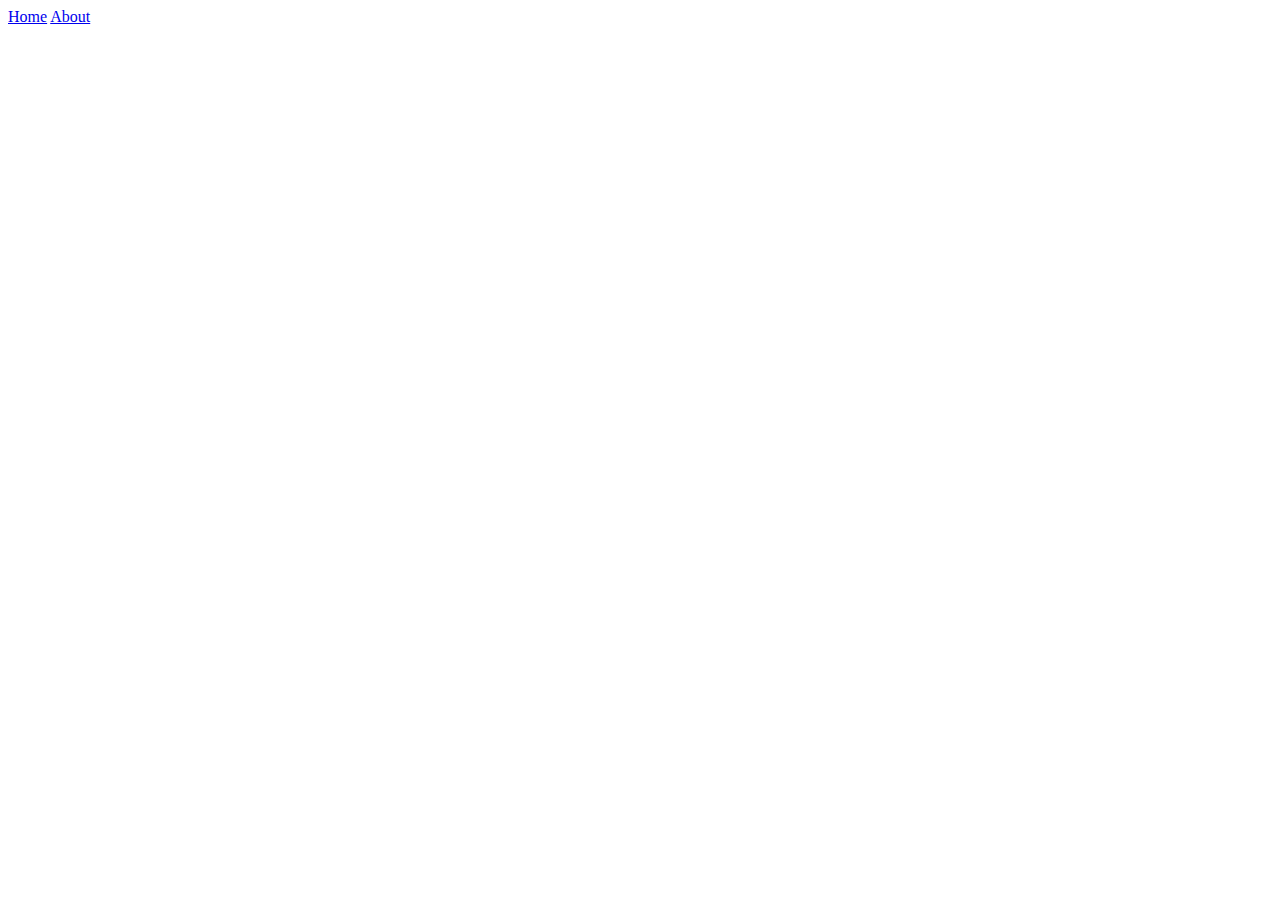
==== html/about.html @ 852559f8 "Added in the about.html file. Set up navigation between pages" ====
<!DOCTYPE html>
<html lang="en">

<head>
    <meta charset="UTF-8">
    <meta name="description" content="Multi Page Business Site">
    <meta name="viewport" content="width=device-width, initial-scale=1.0">
    <meta http-equiv="X-UA-Compatible" content="ie=edge">
    <title>Business Name</title>
</head>

<body>
    <!-- Header container -->
    <div>
    <a href="index.html">Home</a>
    <a href="about.html">About</a>
    </div>


</body>

</html>
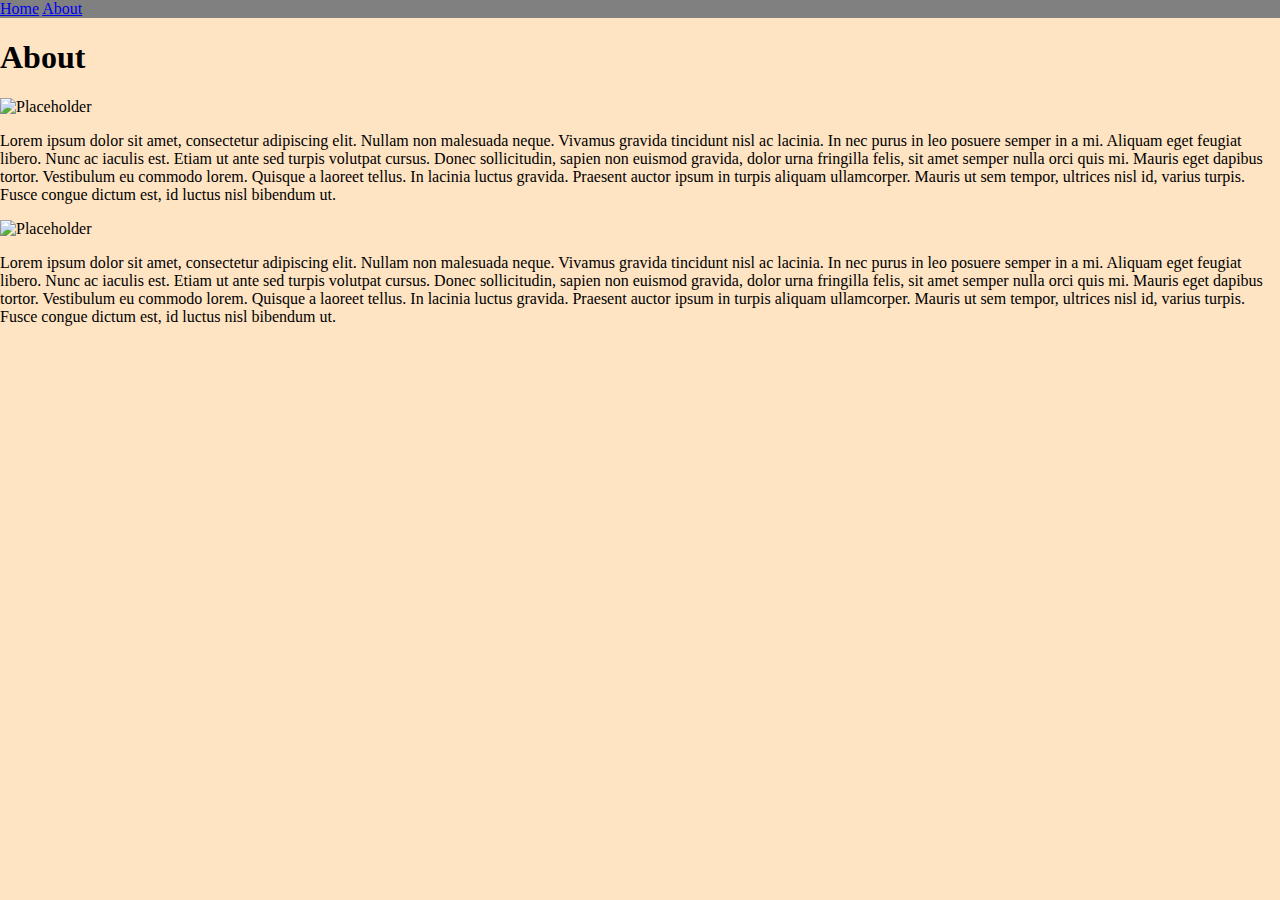
==== commit 5da4e9dc: "Added css and Improved the code and overall look of the website." ====
--- a/html/about.html
+++ b/html/about.html
@@ -7,16 +7,42 @@
     <meta name="viewport" content="width=device-width, initial-scale=1.0">
     <meta http-equiv="X-UA-Compatible" content="ie=edge">
     <title>Business Name</title>
+
+    <link rel="stylesheet" href="../css/main.css">
 </head>
 
 <body>
     <!-- Header container -->
-    <div>
-    <a href="index.html">Home</a>
-    <a href="about.html">About</a>
+    <div class="header">
+        <a href="index.html">Home</a>
+        <a href="about.html">About</a>
     </div>
 
+    <h1>About</h1>
 
+    <!-- Container for an image and paragraph of text -->
+    <div>
+        <img src="https://picsum.photos/200" alt="Placeholder">
+        <p>Lorem ipsum dolor sit amet, consectetur adipiscing elit. Nullam non malesuada neque. Vivamus gravida
+            tincidunt nisl ac lacinia. In nec purus in leo posuere semper in a mi. Aliquam eget feugiat libero. Nunc ac
+            iaculis est. Etiam ut ante sed turpis volutpat cursus. Donec sollicitudin, sapien non euismod gravida, dolor
+            urna fringilla felis, sit amet semper nulla orci quis mi. Mauris eget dapibus tortor. Vestibulum eu commodo
+            lorem. Quisque a laoreet tellus. In lacinia luctus gravida. Praesent auctor ipsum in turpis aliquam
+            ullamcorper. Mauris ut sem tempor, ultrices nisl id, varius turpis. Fusce congue dictum est, id luctus nisl
+            bibendum ut.</p>
+    </div>
+
+    <!-- Container for an image and paragraph of text -->
+    <div>
+        <img src="https://picsum.photos/200" alt="Placeholder">
+        <p>Lorem ipsum dolor sit amet, consectetur adipiscing elit. Nullam non malesuada neque. Vivamus gravida
+            tincidunt nisl ac lacinia. In nec purus in leo posuere semper in a mi. Aliquam eget feugiat libero. Nunc ac
+            iaculis est. Etiam ut ante sed turpis volutpat cursus. Donec sollicitudin, sapien non euismod gravida, dolor
+            urna fringilla felis, sit amet semper nulla orci quis mi. Mauris eget dapibus tortor. Vestibulum eu commodo
+            lorem. Quisque a laoreet tellus. In lacinia luctus gravida. Praesent auctor ipsum in turpis aliquam
+            ullamcorper. Mauris ut sem tempor, ultrices nisl id, varius turpis. Fusce congue dictum est, id luctus nisl
+            bibendum ut.</p>
+    </div>
 </body>
 
 </html>--- a/css/main.css
+++ b/css/main.css
@@ -0,0 +1,10 @@
+body {
+    background-color: bisque;
+    margin: 0;
+}
+
+/* Targeting a class in CSS - ecery element with the class of header will recieve these CSS rules*/
+.header {
+    background-color: grey;
+    font-family: cursive;
+}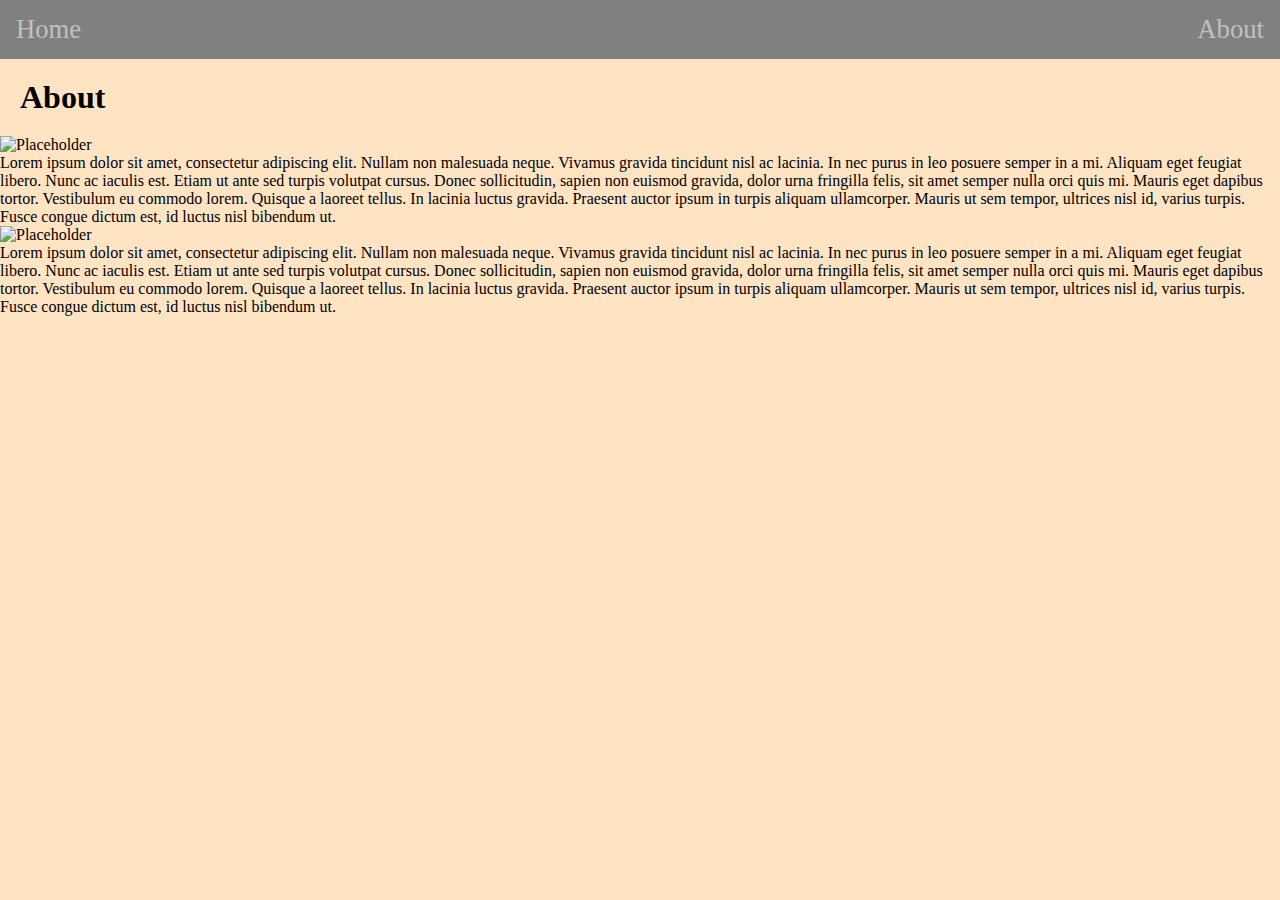
==== commit 9dc8e337: "Added some CSS: styled the header on both pages." ====
--- a/html/about.html
+++ b/html/about.html
@@ -14,8 +14,8 @@
 <body>
     <!-- Header container -->
     <div class="header">
-        <a href="index.html">Home</a>
-        <a href="about.html">About</a>
+        <a id="homeLink" class="headerLink" href="index.html">Home</a>
+        <a id="aboutLink" class="headerLink" href="about.html">About</a>
     </div>
 
     <h1>About</h1>
--- a/css/main.css
+++ b/css/main.css
@@ -5,6 +5,33 @@
 
 /* Targeting a class in CSS - ecery element with the class of header will recieve these CSS rules*/
 .header {
-    background-color: grey;
+    background-color: gray;
     font-family: cursive;
+    overflow: hidden;
+}
+
+h1 {
+    font-family: Georgia, 'Times New Roman', Times, serif;
+    margin: 20px;
+}
+
+.headerLink {
+    padding: 14px 16px;
+    text-decoration: none;
+    color: silver;
+    font-size: 20pt;
+}
+
+/* Target an ID in CSS - the element with the ID of homeLink will recieve these CSS rules */
+
+#homeLink {
+    float: left;
+}
+
+#aboutLink {
+    float: right;
+}
+
+p {
+    margin: 0;
 }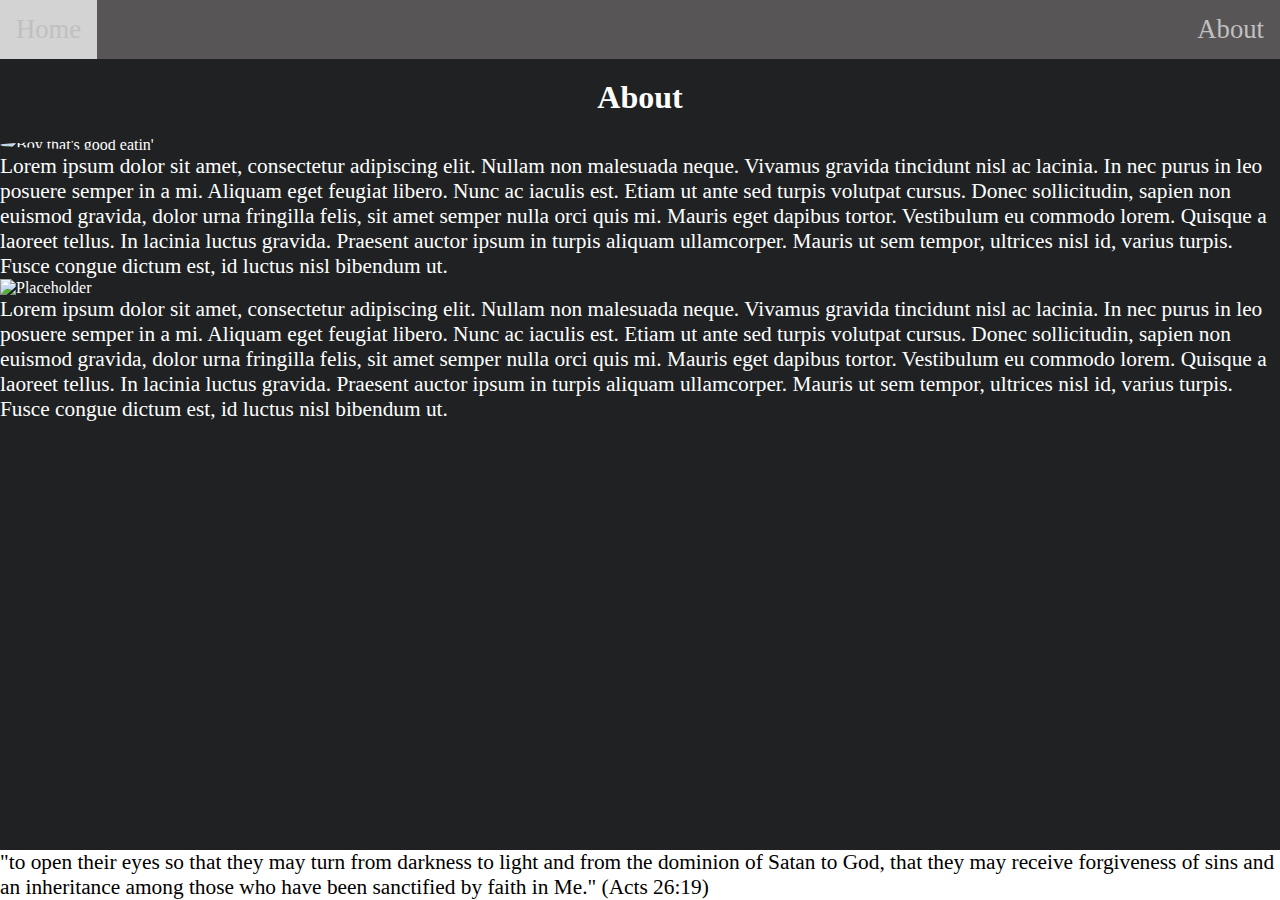
==== commit 6e555e9e: "Improved UI of the website and improved the home page." ====
--- a/html/about.html
+++ b/html/about.html
@@ -6,9 +6,10 @@
     <meta name="description" content="Multi Page Business Site">
     <meta name="viewport" content="width=device-width, initial-scale=1.0">
     <meta http-equiv="X-UA-Compatible" content="ie=edge">
-    <title>Business Name</title>
+    <title>Git R Done Fan Club</title>
 
     <link rel="stylesheet" href="../css/main.css">
+    <link rel="stylesheet" href="../css/index.css">
 </head>
 
 <body>
@@ -22,7 +23,9 @@
 
     <!-- Container for an image and paragraph of text -->
     <div>
-        <img src="https://picsum.photos/200" alt="Placeholder">
+        <img id="larryFood"
+            src="https://i5.walmartimages.com/asr/3bf4b2ad-679f-44bd-bb2a-92e42b7fcc1f_1.ec97c7cc080d11bb5f12fc87e2b55d48.jpeg?odnHeight=450&odnWidth=450&odnBg=FFFFFF"
+            alt="Boy that's good eatin'">
         <p>Lorem ipsum dolor sit amet, consectetur adipiscing elit. Nullam non malesuada neque. Vivamus gravida
             tincidunt nisl ac lacinia. In nec purus in leo posuere semper in a mi. Aliquam eget feugiat libero. Nunc ac
             iaculis est. Etiam ut ante sed turpis volutpat cursus. Donec sollicitudin, sapien non euismod gravida, dolor
@@ -43,6 +46,12 @@
             ullamcorper. Mauris ut sem tempor, ultrices nisl id, varius turpis. Fusce congue dictum est, id luctus nisl
             bibendum ut.</p>
     </div>
+
+    <div class="footer">
+        <p class="footer">"to open their eyes so that they may turn from darkness to light and from the dominion of Satan to God, that
+            they may receive forgiveness of sins and an inheritance among those who have been sanctified by faith in
+            Me." (Acts 26:19)</p>
+    </div>
 </body>
 
 </html>--- a/css/main.css
+++ b/css/main.css
@@ -1,11 +1,12 @@
 body {
-    background-color: bisque;
+    background-color: rgb(32, 33, 34);
     margin: 0;
+    color: white
 }
 
 /* Targeting a class in CSS - ecery element with the class of header will recieve these CSS rules*/
 .header {
-    background-color: gray;
+    background-color: rgba(143, 137, 137, .50);
     font-family: cursive;
     overflow: hidden;
 }
@@ -13,6 +14,12 @@
 h1 {
     font-family: Georgia, 'Times New Roman', Times, serif;
     margin: 20px;
+    text-align: center;
+}
+
+/* These CSS rules will be applied when we hover over an anchor element inside of an element inside of an element using the header class */
+.header a:hover {
+    background-color: lightgray;
 }
 
 .headerLink {
@@ -20,6 +27,14 @@
     text-decoration: none;
     color: silver;
     font-size: 20pt;
+    
+    /*
+        Red: f * f = 15 * 15 = 255
+        Blue f * f = 15 * 15 = 255
+        Green f * f = 15 * 15 - 255
+
+        255, 255, 255
+    */
 }
 
 /* Target an ID in CSS - the element with the ID of homeLink will recieve these CSS rules */
@@ -34,4 +49,27 @@
 
 p {
     margin: 0;
+    font-family: Georgia, 'Times New Roman', Times, serif;
+    font-size: 16pt;
+}
+
+.footer {
+    background-color: white;
+    color: black;
+    position: fixed;
+    overflow: hidden;
+    width: 100%;
+    left: 0;
+    bottom: 0;
+    font-family: cursive;
+}
+
+.footer2 {
+    background-color: white;
+    font-family: cursive;
+    color: black;
+    overflow: hidden;
+    width: 100%;
+    left: 0;
+    bottom: 0;
 }--- a/css/index.css
+++ b/css/index.css
@@ -0,0 +1,21 @@
+#businessName {
+    text-align: center;
+}
+
+#businessLogo {
+    display: block;
+    margin: 0 auto;
+
+}
+
+#businessDescription {
+    text-align: center;
+    margin: 20px;
+    font-size: 20pt;
+}
+
+#larryFood {
+    display: block;
+    margin: 0 auto;
+    border-radius: 50%;
+}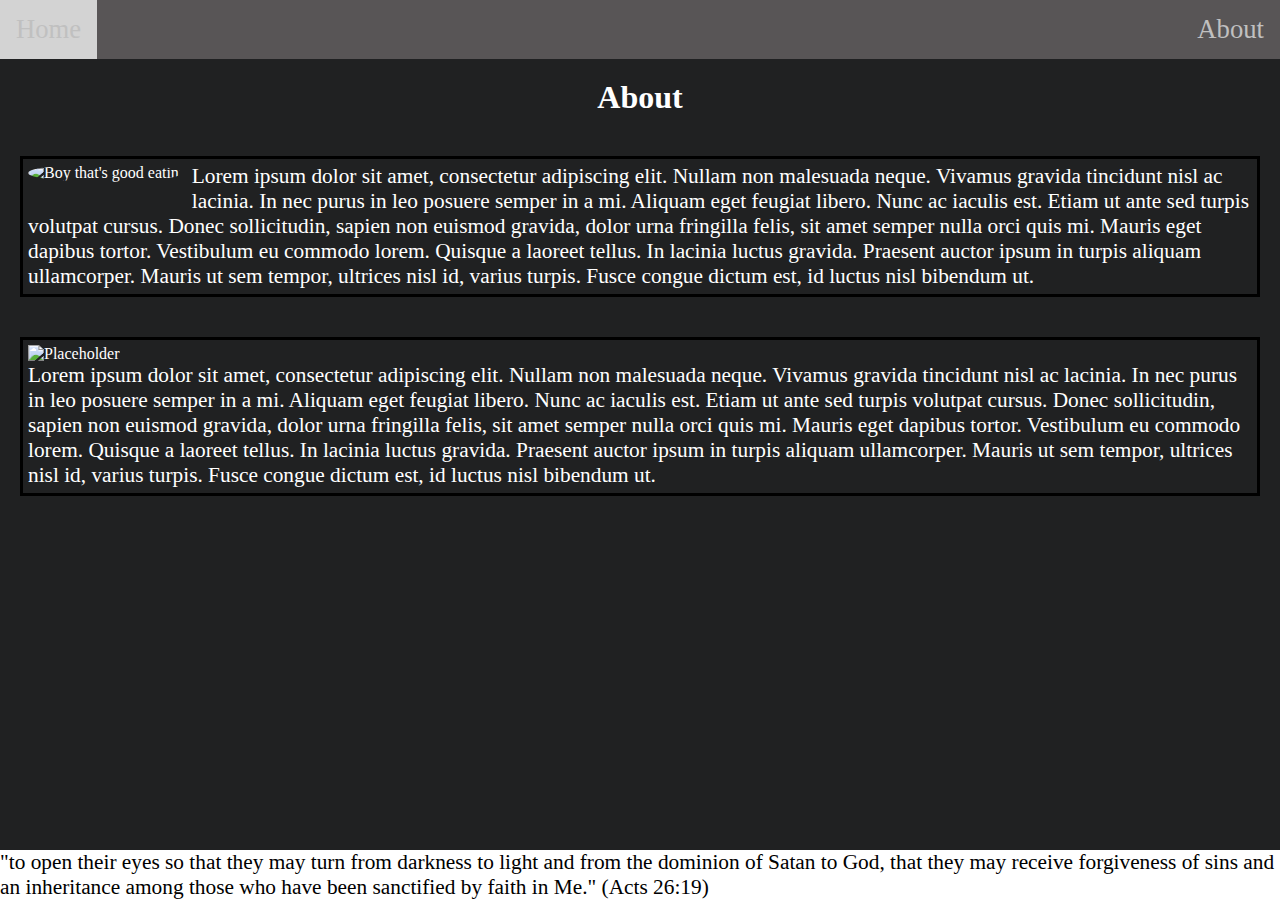
==== commit 4328f9ad: "Added about.css and modified about.html, also refined the about page on the website." ====
--- a/html/about.html
+++ b/html/about.html
@@ -10,6 +10,7 @@
 
     <link rel="stylesheet" href="../css/main.css">
     <link rel="stylesheet" href="../css/index.css">
+    <link rel="stylesheet" href="../css/about.css">
 </head>
 
 <body>
@@ -22,8 +23,8 @@
     <h1>About</h1>
 
     <!-- Container for an image and paragraph of text -->
-    <div>
-        <img id="larryFood"
+    <div class="container">
+        <img class="leftImage" id="larryFood"
             src="https://i5.walmartimages.com/asr/3bf4b2ad-679f-44bd-bb2a-92e42b7fcc1f_1.ec97c7cc080d11bb5f12fc87e2b55d48.jpeg?odnHeight=450&odnWidth=450&odnBg=FFFFFF"
             alt="Boy that's good eatin'">
         <p>Lorem ipsum dolor sit amet, consectetur adipiscing elit. Nullam non malesuada neque. Vivamus gravida
@@ -36,8 +37,8 @@
     </div>
 
     <!-- Container for an image and paragraph of text -->
-    <div>
-        <img src="https://picsum.photos/200" alt="Placeholder">
+    <div class="container">
+        <img class="rightImage" src="https://picsum.photos/350/350" alt="Placeholder">
         <p>Lorem ipsum dolor sit amet, consectetur adipiscing elit. Nullam non malesuada neque. Vivamus gravida
             tincidunt nisl ac lacinia. In nec purus in leo posuere semper in a mi. Aliquam eget feugiat libero. Nunc ac
             iaculis est. Etiam ut ante sed turpis volutpat cursus. Donec sollicitudin, sapien non euismod gravida, dolor
--- a/css/main.css
+++ b/css/main.css
@@ -72,4 +72,5 @@
     width: 100%;
     left: 0;
     bottom: 0;
-}+}
+
--- a/css/index.css
+++ b/css/index.css
@@ -12,10 +12,4 @@
     text-align: center;
     margin: 20px;
     font-size: 20pt;
-}
-
-#larryFood {
-    display: block;
-    margin: 0 auto;
-    border-radius: 50%;
 }--- a/css/about.css
+++ b/css/about.css
@@ -0,0 +1,20 @@
+.container {
+    margin: 20px;
+    display: inline-block;
+    border: 3px solid black;
+    padding: 5px;
+}
+
+.leftImage {
+    float: left;
+    margin-right: 10px;
+    margin-bottom: 10px;
+    border-radius: 50%; 
+}
+
+.rightImgae {
+    float: right;
+    margin-left: 10px;
+    margin-bottom: 10px;
+    border-radius: 50%;
+}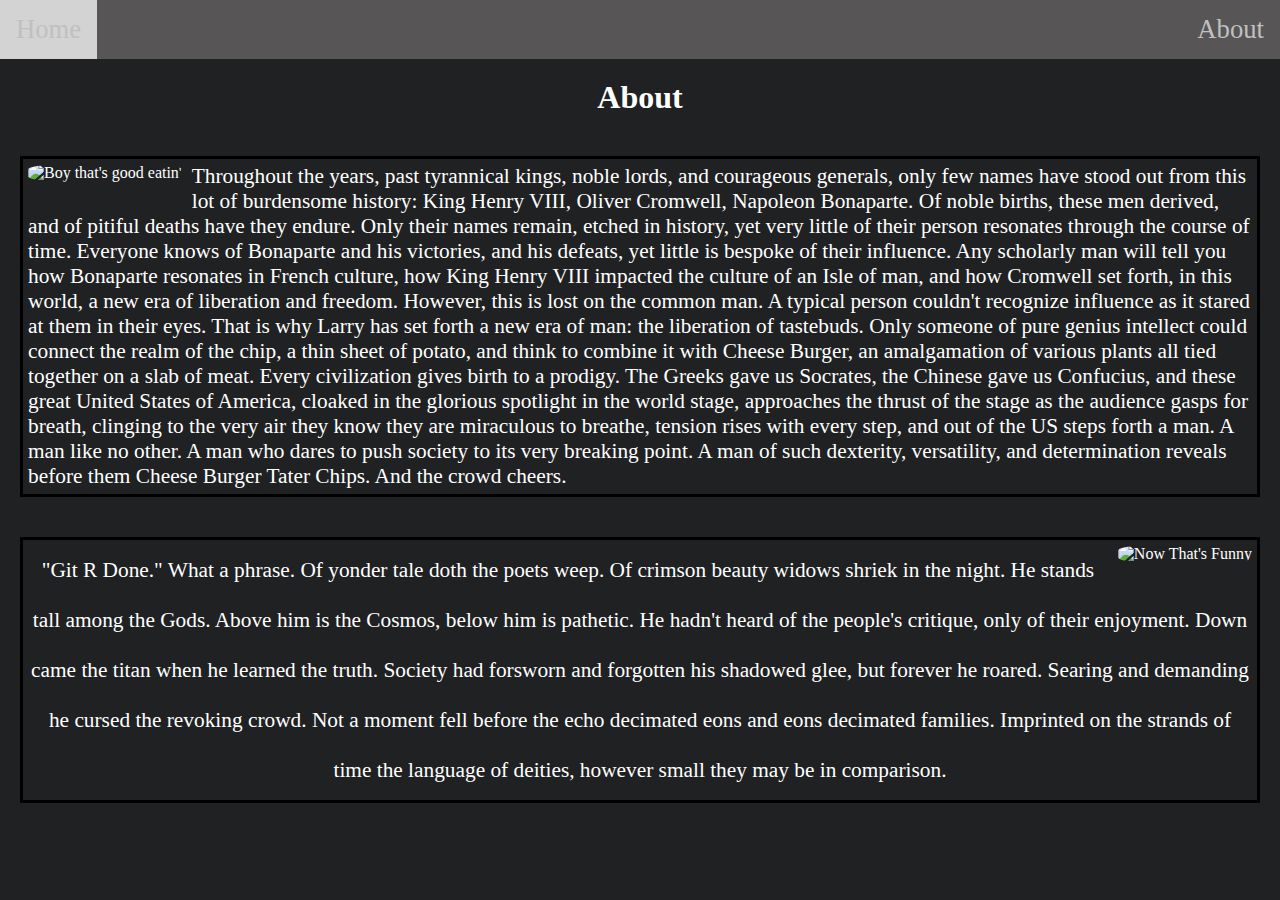
==== commit 2c1cefde: "Final revisions to about.html and index.html and added more styling to main.css" ====
--- a/html/about.html
+++ b/html/about.html
@@ -27,31 +27,13 @@
         <img class="leftImage" id="larryFood"
             src="https://i5.walmartimages.com/asr/3bf4b2ad-679f-44bd-bb2a-92e42b7fcc1f_1.ec97c7cc080d11bb5f12fc87e2b55d48.jpeg?odnHeight=450&odnWidth=450&odnBg=FFFFFF"
             alt="Boy that's good eatin'">
-        <p>Lorem ipsum dolor sit amet, consectetur adipiscing elit. Nullam non malesuada neque. Vivamus gravida
-            tincidunt nisl ac lacinia. In nec purus in leo posuere semper in a mi. Aliquam eget feugiat libero. Nunc ac
-            iaculis est. Etiam ut ante sed turpis volutpat cursus. Donec sollicitudin, sapien non euismod gravida, dolor
-            urna fringilla felis, sit amet semper nulla orci quis mi. Mauris eget dapibus tortor. Vestibulum eu commodo
-            lorem. Quisque a laoreet tellus. In lacinia luctus gravida. Praesent auctor ipsum in turpis aliquam
-            ullamcorper. Mauris ut sem tempor, ultrices nisl id, varius turpis. Fusce congue dictum est, id luctus nisl
-            bibendum ut.</p>
+        <p>Throughout the years, past tyrannical kings, noble lords, and courageous generals, only few names have stood out from this lot of burdensome history: King Henry VIII, Oliver Cromwell, Napoleon Bonaparte. Of noble births, these men derived, and of pitiful deaths have they endure. Only their names remain, etched in history, yet very little of their person resonates through the course of time. Everyone knows of Bonaparte and his victories, and his defeats, yet little is bespoke of their influence. Any scholarly man will tell you how Bonaparte resonates in French culture, how King Henry VIII impacted the culture of an Isle of man, and how Cromwell set forth, in this world, a new era of liberation and freedom. However, this is lost on the common man. A typical person couldn't recognize influence as it stared at them in their eyes. That is why Larry has set forth a new era of man: the liberation of tastebuds. Only someone of pure genius intellect could connect the realm of the chip, a thin sheet of potato, and think to combine it with Cheese Burger, an amalgamation of various plants all tied together on a slab of meat. Every civilization gives birth to a prodigy. The Greeks gave us Socrates, the Chinese gave us Confucius, and these great United States of America, cloaked in the glorious spotlight in the world stage, approaches the thrust of the stage as the audience gasps for breath, clinging to the very air they know they are miraculous to breathe, tension rises with every step, and out of the US steps forth a man. A man like no other. A man who dares to push society to its very breaking point. A man of such dexterity, versatility, and determination reveals before them Cheese Burger Tater Chips. And the crowd cheers.</p>
     </div>
 
     <!-- Container for an image and paragraph of text -->
-    <div class="container">
-        <img class="rightImage" src="https://picsum.photos/350/350" alt="Placeholder">
-        <p>Lorem ipsum dolor sit amet, consectetur adipiscing elit. Nullam non malesuada neque. Vivamus gravida
-            tincidunt nisl ac lacinia. In nec purus in leo posuere semper in a mi. Aliquam eget feugiat libero. Nunc ac
-            iaculis est. Etiam ut ante sed turpis volutpat cursus. Donec sollicitudin, sapien non euismod gravida, dolor
-            urna fringilla felis, sit amet semper nulla orci quis mi. Mauris eget dapibus tortor. Vestibulum eu commodo
-            lorem. Quisque a laoreet tellus. In lacinia luctus gravida. Praesent auctor ipsum in turpis aliquam
-            ullamcorper. Mauris ut sem tempor, ultrices nisl id, varius turpis. Fusce congue dictum est, id luctus nisl
-            bibendum ut.</p>
-    </div>
-
-    <div class="footer">
-        <p class="footer">"to open their eyes so that they may turn from darkness to light and from the dominion of Satan to God, that
-            they may receive forgiveness of sins and an inheritance among those who have been sanctified by faith in
-            Me." (Acts 26:19)</p>
+    <div class="container2">
+        <img class="rightImage" src="https://cdn0.wideopencountry.com/wp-content/uploads/2015/02/Larry-the-cable-guy.jpg" alt="Now That's Funny">
+        <p class="poetry">"Git R Done." What a phrase. Of yonder tale doth the poets weep. Of crimson beauty widows shriek in the night. He stands tall among the Gods. Above him is the Cosmos, below him is pathetic. He hadn't heard of the people's critique, only of their enjoyment. Down came the titan when he learned the truth. Society had forsworn and forgotten his shadowed glee, but forever he roared. Searing and demanding he cursed the revoking crowd. Not a moment fell before the echo decimated eons and eons decimated families. Imprinted on the strands of time the language of deities, however small they may be in comparison.</p>
     </div>
 </body>
 
--- a/css/index.css
+++ b/css/index.css
@@ -5,7 +5,7 @@
 #businessLogo {
     display: block;
     margin: 0 auto;
-
+    border-radius: 25%;
 }
 
 #businessDescription {
--- a/css/about.css
+++ b/css/about.css
@@ -4,17 +4,27 @@
     border: 3px solid black;
     padding: 5px;
 }
-
+.container2 {
+    margin: 20px;
+    display: inline-block;
+    border: 3px solid black;
+    padding: 5px;
+}
 .leftImage {
     float: left;
     margin-right: 10px;
     margin-bottom: 10px;
-    border-radius: 50%; 
+    border-radius: 30%; 
 }
 
-.rightImgae {
+.rightImage {
     float: right;
     margin-left: 10px;
     margin-bottom: 10px;
-    border-radius: 50%;
+    border-radius: 30%;
+}
+
+.poetry {
+    text-align: center;
+    line-height: 50px;
 }